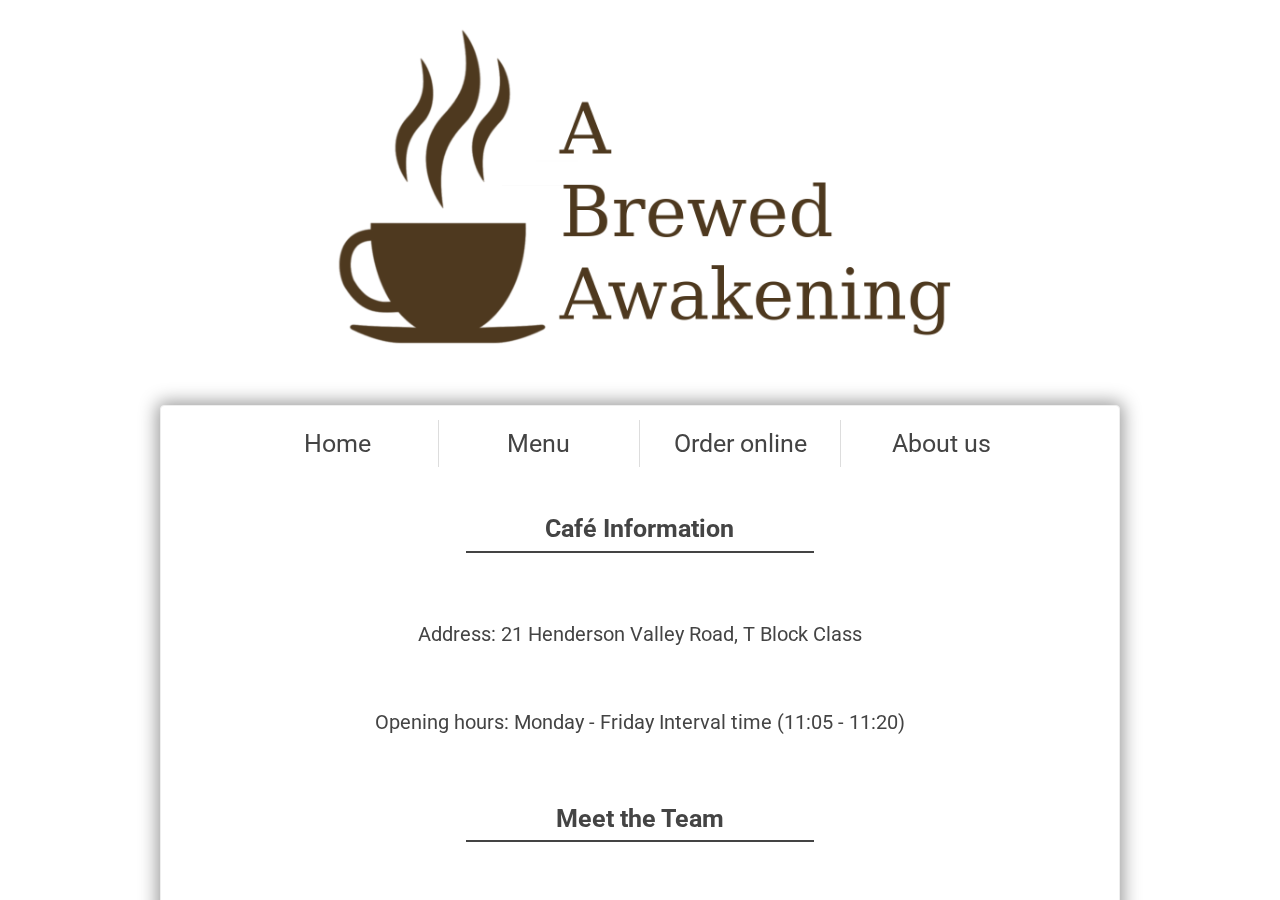
==== about.html @ 3f6846f1 "Add files via upload" ====
<!DOCTYPE html>
<head>
    <title>i hate modern web design</title>
    <link rel="shortcut icon" href="assets/wheelchair.ico">
    <link rel="stylesheet" href="grid.css">
    <meta name="viewport" content="width=device-width, initial-scale=1.0">
</head>

<script src="script.js"></script>

<body>
<div id="site">
<div id="top">
<a href="javascript:void(0);" id="ham" onclick="ope()"><img src="assets/download.png" height="inherit" width="auto"></a>
</div>
<img src="assets/logo.png" id="logo" >
<div id="panel">
<div id="header">
	<img src="assets/logo.png" id="mobile-logo" >

	<div id="navbutton">
	<a href="index.html" class="button">Home</a>
	<a href="menu.html" class="button">Menu</a>
	<a href="order.html" class="button">Order online</a>	
	<a href="about.html" class="">About us</a>
	</div>
</div>	

<div class="contents">
	<p class="heading">Café Information</p><br>
	<p>Address: 21 Henderson Valley Road, T Block Class </p><br>
	<p>Opening hours: Monday - Friday  Interval time (11:05 - 11:20)</p><br>

	<p class="heading">Meet the Team</p><br>
	<p>Student profiles to be given later on.</p><br><br>

</div>
<div id="foot">
        <img src="assets/hhs-edited.png" width="50px">
        <p>Henderson High School café - A Brewed Awakening<br>
        Website by Paul Lee</p>
</div>
</div>
</div>
</body>
---- grid.css ----
@import url('https://fonts.googleapis.com/css2?family=Roboto&display=swap');

*{
    box-sizing: border-box;
}

#site{
    top: 0;
    left: 0;
    position: fixed;
    overflow-x: hidden;    
    width: 100vw;
    height: 100vh;
    padding-bottom: 4vh;
}

body{
   // background-color: #450400;
    background-color: white;
///    background-image: url('assets/wall.jpg');
    color: #444;
    font-size: 1.26em;
    padding: 1em;
    text-align: center;
    font-family: 'Roboto', sans-serif;
    display: flex;
    justify-content: center;
}

#panel{
    display: block;
    margin: auto;
    padding: 3px;
    padding-bottom: 0;
    height: auto;
    width: 75vw;
    background-color: white;
    box-shadow: 0px 0px 18px 3px #999; /*was  #261c1c*/
    border: 1px solid #eee; 
    border-radius: 4px;
}

#ham{
    display: none;
}

#logo{
    display: block;
    margin-left: auto;
    margin-right: auto;
    padding-bottom: 2.5vh;
    height: 44vh;
    width: auto;
}

#mobile-logo{
    display: none;
}

#navbutton{
    padding: 2px;
    width: 85%;
    margin: auto;
    margin-top: 1vh;
    display: grid;
    grid-template-columns: 25% 25% 25% 25%;
    position: relative;
}
	
#navbutton a{
    display: flex;
    flex-wrap: nowrap;
    color: #444;
    font-size: 1.25em;
    text-decoration: none;
    padding: 9px;
    padding-left: 15px;
    padding-right: 15px;
    animation-name: reverse;
    animation-duration: 0.5s;
    animation-fill-mode: backwards;
    width:100%;
    justify-content: center;
}

@keyframes button{
    from {}
    to {box-shadow: 0 2px 4px 1px #bbb;
        color: #222;}
}

@keyframes reverse{
    from {box-shadow: 0 3px 3px 1px #bbb;
        color: #222;}
    to {}
}

#navbutton a:hover{
    animation-fill-mode: forwards;
    animation-name: button;
    animation-duration: 0.3s;
}
    
.button {
    border-right: 1px solid #ddd;
}

.contents{
    position: relative;
    margin-left: auto;
    margin-right: auto;
    margin-top: 5vh;
    padding-left: 10vh;
    padding-right: 10vh;
}

.menu-sect{
    display: grid;
    grid-template-rows: auto auto auto auto auto;
    justify-content: center;
    background-color: rgba(0,0,0,0);
    height: auto;
}

.botan{
    font-size: 0.9em;
    padding-bottom: 2em;
}

.botan::first-line{
    font-weight: 1.1em;
    font-weight: bold;
}

#order{
  display: grid;
  justify-content: center;
}

.menuitem{
    font-weight: bold;
    width: 40vw;
    grid-column: 2 / 3;
    display: grid;
    grid-template-columns: auto auto;
    align-items: center;
    justify-content: space-between;
    height: 3em;
    border-radius: 5px;
    padding: 1em;
    animation-name: reverse;
    animation-duration: 0.5s;
    animation-fill-mode: backwards;
}

.menuitem:hover{
    animation-fill-mode: forwards;
    animation-name: button;
    animation-duration: 0.3s;
}

#order-win{
    box-shadow: 0px 0px 18px 3px #ccc;
    position: fixed;
    background-color: white;
    padding: 1em;
    border-radius: 5px;
    width: 50%;
    height: 80vh;
    z-index: 5;
    display: none;
    opacity: 0;
    transition: 5s;
}

#close{
    position: absolute;
    top: 0.5em;
    right: 1em;
    cursor: pointer;
}

a{
    text-decoration: none;
    color: #444;
}

img{
    max-width: 85%;
    margin-top: 1vh;
    margin-left: auto;
    margin-right: auto;
}

#menu-sect1{
    grid-column: 1;
    grid-row: 1 / 4;
}

#menu-sect2{
    grid-column: 2;
    grid-row: 1 / 4;
}

#menu-sect3{
    grid-column: 3;
    grid-row: 1 / 4;
}

.heading{
    width: 45%;
    font-size: 1.25em;
    font-weight: bold;
    margin-left: auto;
    margin-right: auto;
    text-align: center;
    padding-bottom: 0.3em;
    border-bottom: solid #444 2px;
}
 
label{
    font-size: 1.1em;
    position: absolute;
}

input{
    position: absolute;
    font-weight: bold;
    width: 28vw;
    font-size: 1em;
    text-align: center;
    padding: 0.5em;
    border: none;
    border-bottom: 2px solid grey;
    transition: 0.5s;
    -webkit-transition: 0.5s;
    outline: none;
}

input:focus{
    border-bottom: 2px solid black;
    width: 30vw;
}

input[type=radio]{
    padding: 0.5em;
    width: 1em;
}

input[type=submit]{
    background-color: white;
    border: none;
    animation-name: reverse;
    animation-duration: 0.5s;
    animation-fill-mode: backwards;
}

input[type=submit]:hover{
    background-color: white;
    border: none;
    animation-fill-mode: forwards;
    animation-name: button;
    animation-duration: 0.3s;
    cursor: pointer;
}

.chos{
    font-size: 1em;
    padding: 0;
    transition: 0.5s;
    box-sizing: border-box;
}

#window{
    width: 65vw;
    height: 65vh;
    position: fixed;
    display: none;
    z-index: 5;
    background-color: white;
    border-radius: 6px;
}

#fade{
    top: 0;
    position: absolute;
    background-color: black;
    opacity: 0;
    display: none;
    width: 100vw;
    height: 100vh;
    z-index: 4;
}

#foot{
    font-size: 0.6em;
    display: flex;
    flex-wrap: wrap;
    flex-direction: column;
    justify-content: flex-end;
    align-items: center;
    padding-bottom: 1.5vh;
}


@media (max-width: 800px){


body{
    padding: 0;
    margin: 0;
}

#site{
    padding: 0;
}

#panel{
    top: 0;
    left: 0;
    padding: 3px;
    height: auto;
    width: 100vw;
    background-color: white;
    position: absolute;
    box-shadow: 0 0 0 0;
    border-radius: 0;
}

#navbutton{
    grid-template-columns: auto;
    grid-template-rows: auto auto auto auto;
    align-content: start;
    position: static;
    margin: 0;
    height: 120vh;
    background-color: white;
    top: 0;
    border: 0;
    right: 0;
    z-index: 2;
    position: fixed;
    align-items: right;
    width: 0;
    transition: 0.3s;
    padding-top: 1vh;
    padding: 0;
    opacity: 0;
}

#navbutton a{
    padding: 16px 16px 16px 32px;
    animation-name: 0;
    z-index: 3;
}

#ham{
    position: absolute;
    top: 0em;
    right: 0.5em;
    height: 1.5em;
    width: 1.5em;
    display: block;
    z-index: 3;
}

#top{
    width: 100%;
    height: 2em;
    background-color: white;
    opacity: 80%;
    position: fixed;
    top: 0;
    z-index: 1;
    box-shadow: 0 2px 5px 1px #eee;
    padding: 1em;
    transition: 0.3s;
}

.contents{
    padding: 0;
    margin-top: 0;
    width: 85vw;
}

#mobile-logo{
    display: block;
    margin-top: 14%;
    width: 80%;
    height: auto;
}

.menuitem{
    width: 85vw;
}

#logo{
    display: none;
}

.heading{
    width: width;
}

p{
   max-width: inherit;
}
}
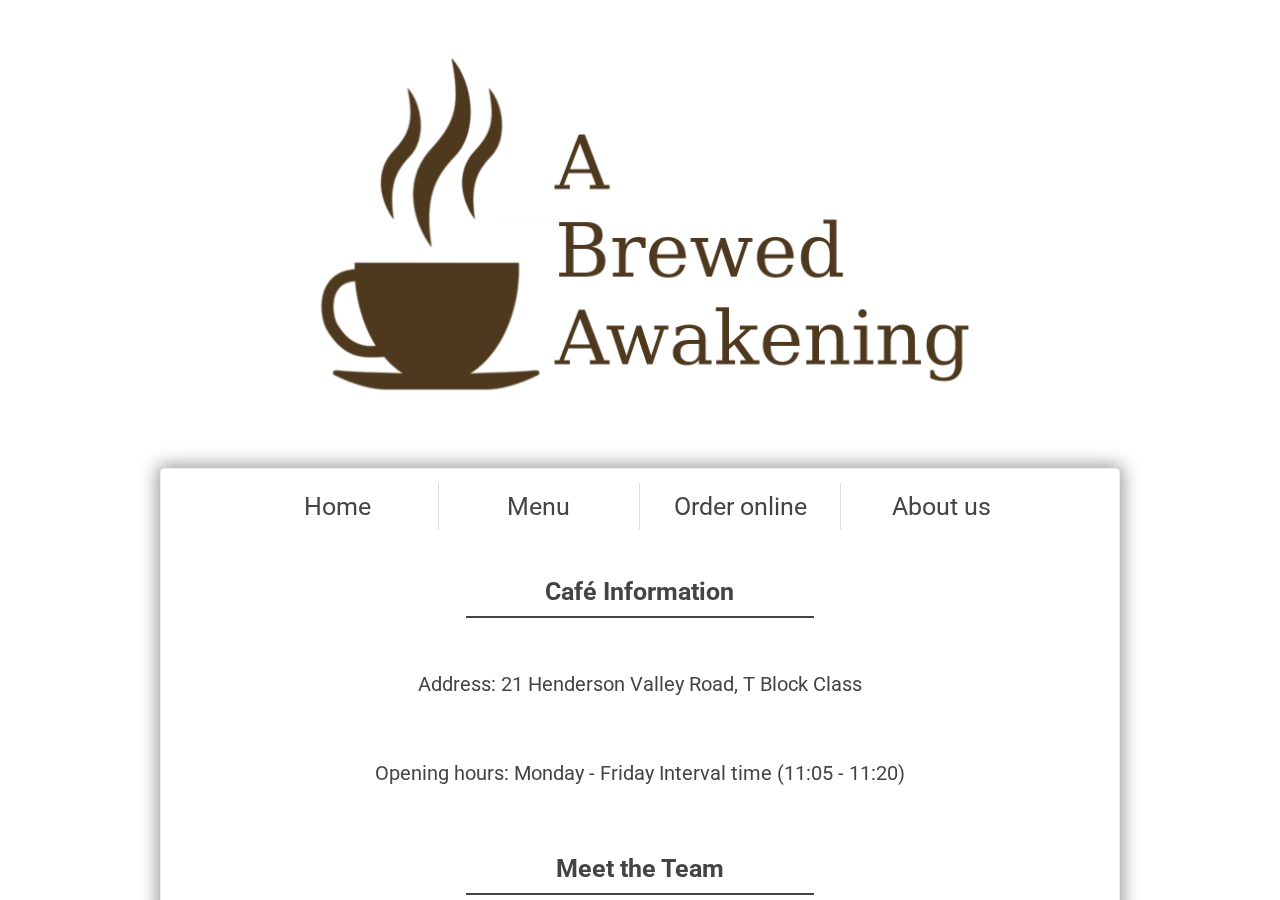
==== commit cd987dca: "Add files via upload" ====
--- a/about.html
+++ b/about.html
@@ -1,7 +1,7 @@
 <!DOCTYPE html>
 <head>
     <title>i hate modern web design</title>
-    <link rel="shortcut icon" href="assets/wheelchair.ico">
+    <link rel="shortcut icon" href="assets/favicon.png">
     <link rel="stylesheet" href="grid.css">
     <meta name="viewport" content="width=device-width, initial-scale=1.0">
 </head>
--- a/grid.css
+++ b/grid.css
@@ -48,7 +48,6 @@
     display: block;
     margin-left: auto;
     margin-right: auto;
-    padding-bottom: 2.5vh;
     height: 44vh;
     width: auto;
 }
@@ -187,9 +186,7 @@
 
 img{
     max-width: 85%;
-    margin-top: 1vh;
-    margin-left: auto;
-    margin-right: auto;
+    margin: 4vh auto 4vh auto;
 }
 
 #menu-sect1{
@@ -214,8 +211,9 @@
     margin-left: auto;
     margin-right: auto;
     text-align: center;
-    padding-bottom: 0.3em;
+    padding-bottom: 0.4em;
     border-bottom: solid #444 2px;
+    margin-bottom: 0.4em;
 }
  
 label{
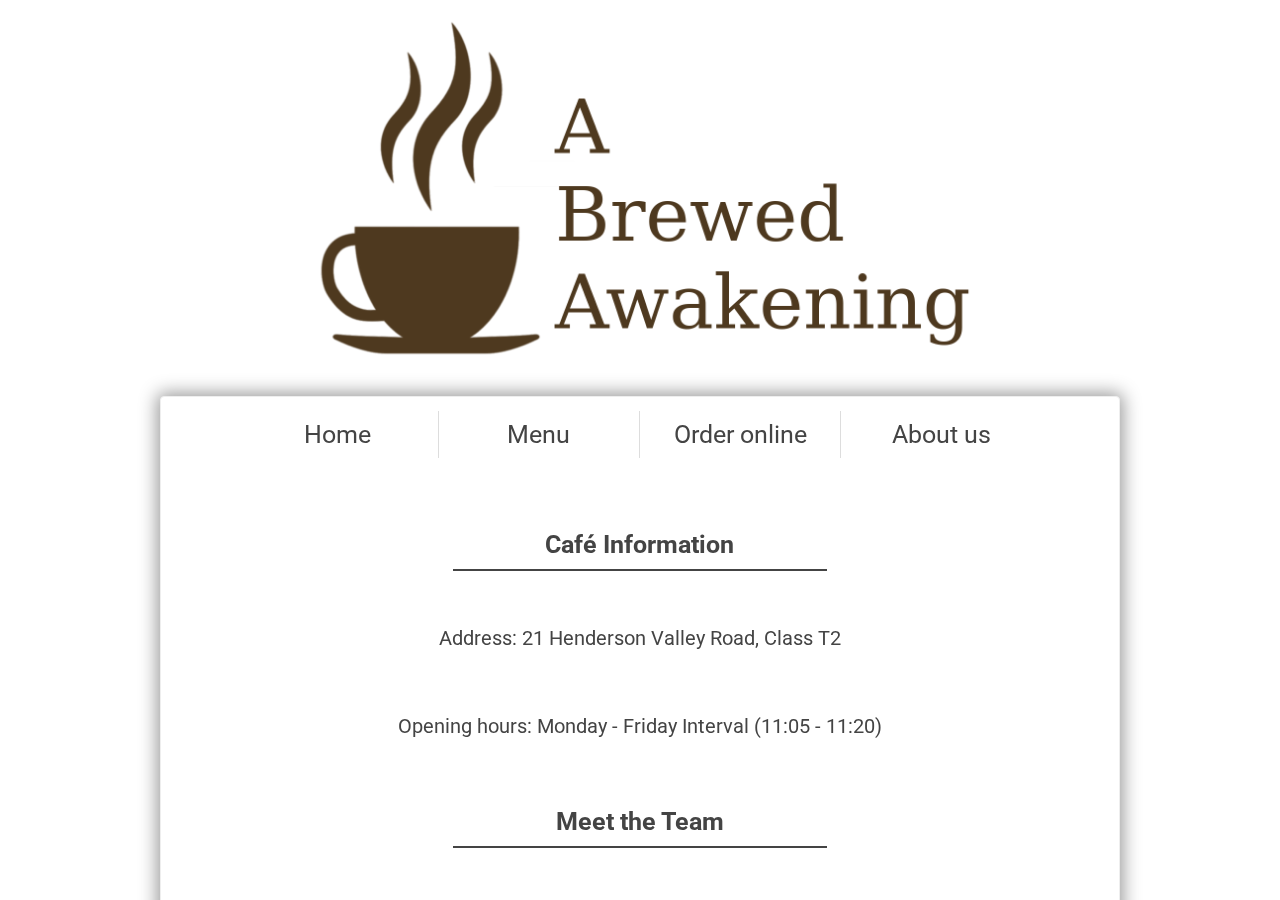
==== commit a4494d3f: "Add files via upload" ====
--- a/about.html
+++ b/about.html
@@ -1,6 +1,6 @@
 <!DOCTYPE html>
 <head>
-    <title>i hate modern web design</title>
+    <title>About | A Brewed Awakening</title>
     <link rel="shortcut icon" href="assets/favicon.png">
     <link rel="stylesheet" href="grid.css">
     <meta name="viewport" content="width=device-width, initial-scale=1.0">
@@ -11,7 +11,7 @@
 <body>
 <div id="site">
 <div id="top">
-<a href="javascript:void(0);" id="ham" onclick="ope()"><img src="assets/download.png" height="inherit" width="auto"></a>
+<a href="javascript:void(0);" id="ham" onclick="ope()"><img src="assets/ham.png" height="inherit" width="auto"></a>
 </div>
 <img src="assets/logo.png" id="logo" >
 <div id="panel">
@@ -28,8 +28,8 @@
 
 <div class="contents">
 	<p class="heading">Café Information</p><br>
-	<p>Address: 21 Henderson Valley Road, T Block Class </p><br>
-	<p>Opening hours: Monday - Friday  Interval time (11:05 - 11:20)</p><br>
+	<p>Address: 21 Henderson Valley Road, Class T2</p><br>
+	<p>Opening hours: Monday - Friday  Interval (11:05 - 11:20)</p><br>
 
 	<p class="heading">Meet the Team</p><br>
 	<p>Student profiles to be given later on.</p><br><br>
--- a/grid.css
+++ b/grid.css
@@ -105,6 +105,10 @@
 }
 
 .contents{
+    display: grid;
+    grid-template-columns: 65vw;
+    justify-content: center;
+    max-width: 65vw;
     position: relative;
     margin-left: auto;
     margin-right: auto;
@@ -170,6 +174,8 @@
     display: none;
     opacity: 0;
     transition: 5s;
+    animation-name: fade;
+    animation-duration: 0.5s;
 }
 
 #close{
@@ -179,15 +185,44 @@
     cursor: pointer;
 }
 
+img{
+    max-width: 80%;
+    margin-left: auto;
+    margin-right: auto;
+}
+
+@keyframes fade{
+    from {opacity: 0;}
+    to {opacity: 100%;}
+}
+
+.dot{
+    cursor: pointer;
+    margin-bottom: 0;
+    background-color: #ccc;
+    height: 0.7em;
+    width: 0.7em;
+    border-radius: 50%;
+    display: inline-block;
+    margin-left: 0.5em;
+    margin-right: 0.5em;
+    transition: 0.5s;
+    padding: 0.4em;
+}
+
+.dot:hover, .active{
+    background-color: #444;
+}
+
+#dotsel{
+    
+}
+
 a{
     text-decoration: none;
     color: #444;
 }
 
-img{
-    max-width: 85%;
-    margin: 4vh auto 4vh auto;
-}
 
 #menu-sect1{
     grid-column: 1;
@@ -288,6 +323,7 @@
     width: 100vw;
     height: 100vh;
     z-index: 4;
+    transition; 1s;
 }
 
 #foot{
@@ -353,13 +389,14 @@
 }
 
 #ham{
-    position: absolute;
-    top: 0em;
-    right: 0.5em;
+    position: relative;
+    float: right;
     height: 1.5em;
     width: 1.5em;
     display: block;
     z-index: 3;
+    margin: 0;
+    padding: 0;
 }
 
 #top{
@@ -371,7 +408,7 @@
     top: 0;
     z-index: 1;
     box-shadow: 0 2px 5px 1px #eee;
-    padding: 1em;
+    padding: 0;
     transition: 0.3s;
 }
 
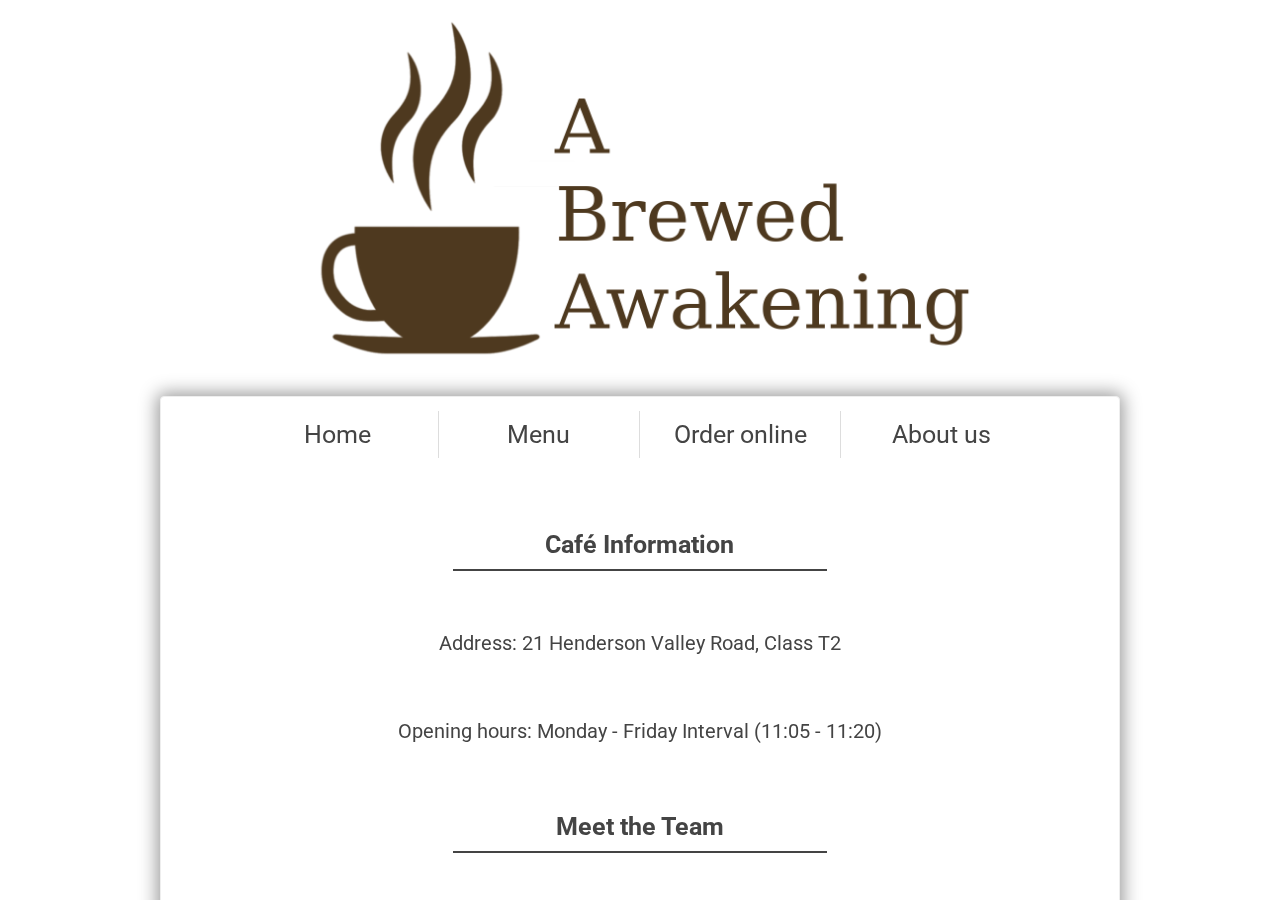
==== commit ffcc403d: "Add files via upload" ====
--- a/about.html
+++ b/about.html
@@ -11,7 +11,7 @@
 <body>
 <div id="site">
 <div id="top">
-<a href="javascript:void(0);" id="ham" onclick="ope()"><img src="assets/ham.png" height="inherit" width="auto"></a>
+<a href="javascript:void(0);" id="ham" onclick="ope()"><img src="assets/ham.png"></a>
 </div>
 <img src="assets/logo.png" id="logo" >
 <div id="panel">
--- a/grid.css
+++ b/grid.css
@@ -1,4 +1,5 @@
 @import url('https://fonts.googleapis.com/css2?family=Roboto&display=swap');
+@import url('https://fonts.googleapis.com/css2?family=Sawarabi+Mincho&display=swap');
 
 *{
     box-sizing: border-box;
@@ -136,8 +137,15 @@
 }
 
 #order{
-  display: grid;
-  justify-content: center;
+    display: grid;
+    justify-content: center;
+}
+
+#order-form{
+    height: 100%;
+    width: 100%;
+    display: grid;
+    justify-content: center;
 }
 
 .menuitem{
@@ -163,13 +171,14 @@
 }
 
 #order-win{
+    top: 20vh;
     box-shadow: 0px 0px 18px 3px #ccc;
     position: fixed;
     background-color: white;
     padding: 1em;
     border-radius: 5px;
     width: 50%;
-    height: 80vh;
+    height: 6   0vh;
     z-index: 5;
     display: none;
     opacity: 0;
@@ -180,7 +189,7 @@
 
 #close{
     position: absolute;
-    top: 0.5em;
+    top: 0.7em;
     right: 1em;
     cursor: pointer;
 }
@@ -194,28 +203,6 @@
 @keyframes fade{
     from {opacity: 0;}
     to {opacity: 100%;}
-}
-
-.dot{
-    cursor: pointer;
-    margin-bottom: 0;
-    background-color: #ccc;
-    height: 0.7em;
-    width: 0.7em;
-    border-radius: 50%;
-    display: inline-block;
-    margin-left: 0.5em;
-    margin-right: 0.5em;
-    transition: 0.5s;
-    padding: 0.4em;
-}
-
-.dot:hover, .active{
-    background-color: #444;
-}
-
-#dotsel{
-    
 }
 
 a{
@@ -248,47 +235,53 @@
     text-align: center;
     padding-bottom: 0.4em;
     border-bottom: solid #444 2px;
-    margin-bottom: 0.4em;
+    margin-bottom: 0.6em;
 }
  
 label{
     font-size: 1.1em;
-    position: absolute;
-}
+}
+
 
 input{
-    position: absolute;
-    font-weight: bold;
-    width: 28vw;
+    color: black;
+    width: 26vw;
     font-size: 1em;
     text-align: center;
     padding: 0.5em;
     border: none;
-    border-bottom: 2px solid grey;
+    border-bottom: 2px solid #ccc;
     transition: 0.5s;
     -webkit-transition: 0.5s;
     outline: none;
+    margin-bottom: 3vh;
 }
 
 input:focus{
     border-bottom: 2px solid black;
-    width: 30vw;
-}
-
-input[type=radio]{
+}
+
+input[type="text"]{
+    font-size: 1.1em;
+    padding: 0.2em;
+}
+
+input[type="radio"]{
     padding: 0.5em;
     width: 1em;
 }
 
-input[type=submit]{
-    background-color: white;
-    border: none;
+input[type="submit"]{
+    font-weight: bold;
+    background-color: white;
+    border-radius: 5px;
+    border: 1px solid #ccc;
     animation-name: reverse;
     animation-duration: 0.5s;
     animation-fill-mode: backwards;
 }
 
-input[type=submit]:hover{
+input[type="submit"]:hover{
     background-color: white;
     border: none;
     animation-fill-mode: forwards;
@@ -393,9 +386,11 @@
     float: right;
     height: 1.5em;
     width: 1.5em;
-    display: block;
+    display: inline-block;
     z-index: 3;
     margin: 0;
+    margin-top: 0.5em;
+    margin-right: 0.5em;
     padding: 0;
 }
 
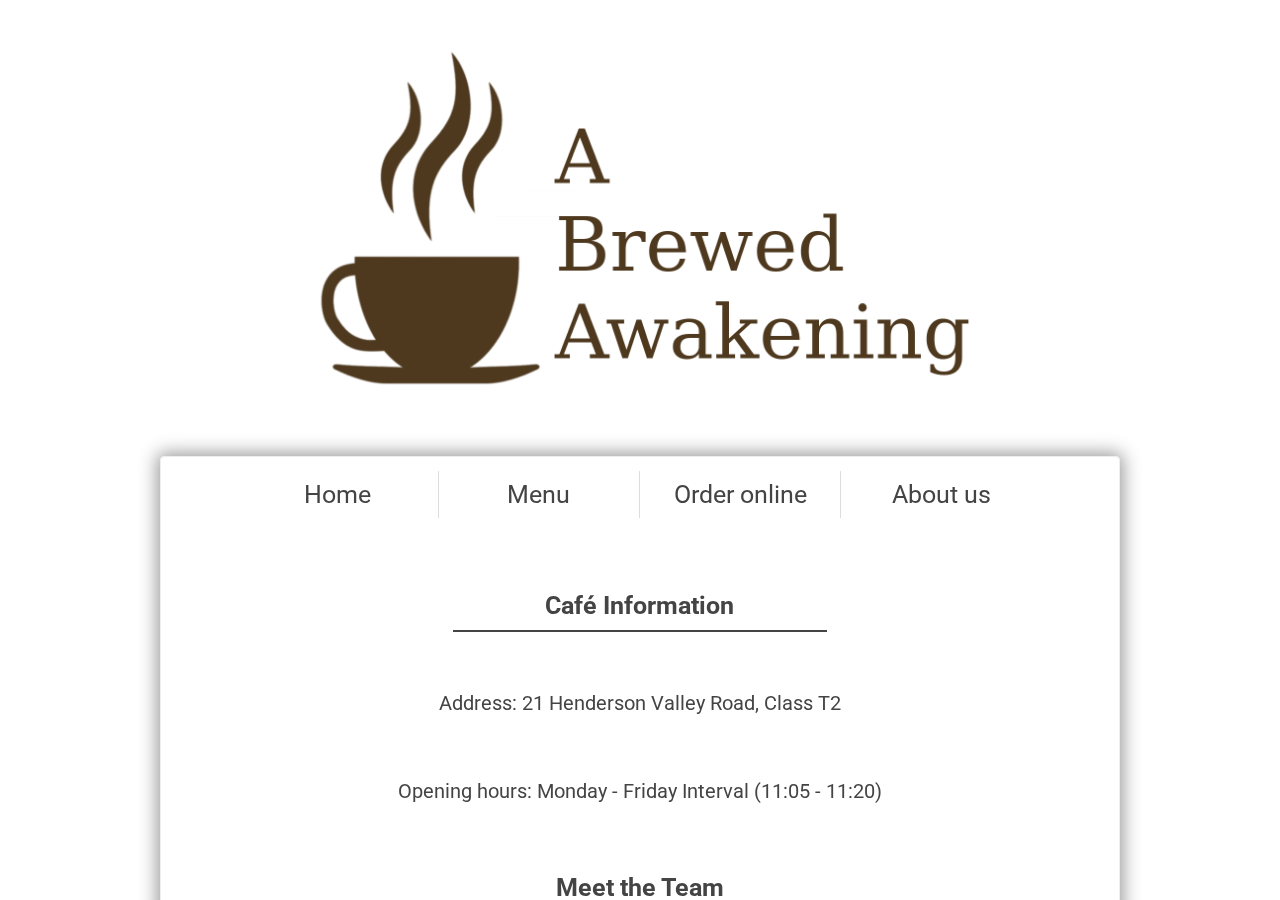
==== commit 37406b63: "Add files via upload" ====
--- a/about.html
+++ b/about.html
@@ -27,7 +27,7 @@
 </div>	
 
 <div class="contents">
-	<p class="heading">Café Information</p><br>
+	<p class="heading">Caf&#233; Information</p><br>
 	<p>Address: 21 Henderson Valley Road, Class T2</p><br>
 	<p>Opening hours: Monday - Friday  Interval (11:05 - 11:20)</p><br>
 
@@ -36,9 +36,8 @@
 
 </div>
 <div id="foot">
-        <img src="assets/hhs-edited.png" width="50px">
-        <p>Henderson High School café - A Brewed Awakening<br>
-        Website by Paul Lee</p>
+	<img src="assets/hhs-edited.png" width="50px">
+	<p>Copyright &#169; 2020 A Brewed Awakening | Website by Paul Lee</p>
 </div>
 </div>
 </div>
--- a/grid.css
+++ b/grid.css
@@ -16,9 +16,7 @@
 }
 
 body{
-   // background-color: #450400;
-    background-color: white;
-///    background-image: url('assets/wall.jpg');
+    background-color: white;
     color: #444;
     font-size: 1.26em;
     padding: 1em;
@@ -91,12 +89,11 @@
 
 @keyframes reverse{
     from {box-shadow: 0 3px 3px 1px #bbb;
-        color: #222;}
+          color: #222;}
     to {}
 }
 
 #navbutton a:hover{
-    animation-fill-mode: forwards;
     animation-name: button;
     animation-duration: 0.3s;
 }
@@ -132,7 +129,7 @@
 }
 
 .botan::first-line{
-    font-weight: 1.1em;
+    font-size: 1.1em;
     font-weight: bold;
 }
 
@@ -178,7 +175,7 @@
     padding: 1em;
     border-radius: 5px;
     width: 50%;
-    height: 6   0vh;
+    height: 60vh;
     z-index: 5;
     display: none;
     opacity: 0;
@@ -196,8 +193,7 @@
 
 img{
     max-width: 80%;
-    margin-left: auto;
-    margin-right: auto;
+    margin: 1.5em auto 1.5em auto;
 }
 
 @keyframes fade{
@@ -316,7 +312,7 @@
     width: 100vw;
     height: 100vh;
     z-index: 4;
-    transition; 1s;
+    transition: 1s;
 }
 
 #foot{
@@ -363,8 +359,8 @@
     height: 120vh;
     background-color: white;
     top: 0;
+    right: 0;
     border: 0;
-    right: 0;
     z-index: 2;
     position: fixed;
     align-items: right;
@@ -377,19 +373,19 @@
 
 #navbutton a{
     padding: 16px 16px 16px 32px;
-    animation-name: 0;
     z-index: 3;
+    right: 0;
 }
 
 #ham{
-    position: relative;
-    float: right;
+    position: absolute;
+    right: 0.5em;
+    top: 0;
     height: 1.5em;
     width: 1.5em;
     display: inline-block;
     z-index: 3;
     margin: 0;
-    margin-top: 0.5em;
     margin-right: 0.5em;
     padding: 0;
 }
@@ -428,10 +424,32 @@
     display: none;
 }
 
+input{
+    width: 65vw;
+    
+    }
+    
+label{
+    display: block;
+}
+    
+input[type="radio"], .hi{
+    display: none;
+}
+    
 .heading{
-    width: width;
-}
-
+}
+
+#order-win{
+    width: 90vw;
+    height: 75vh;
+    overflow-y: auto;
+    }
+    
+#order-form{
+    width:75vw;
+    }
+    
 p{
    max-width: inherit;
 }
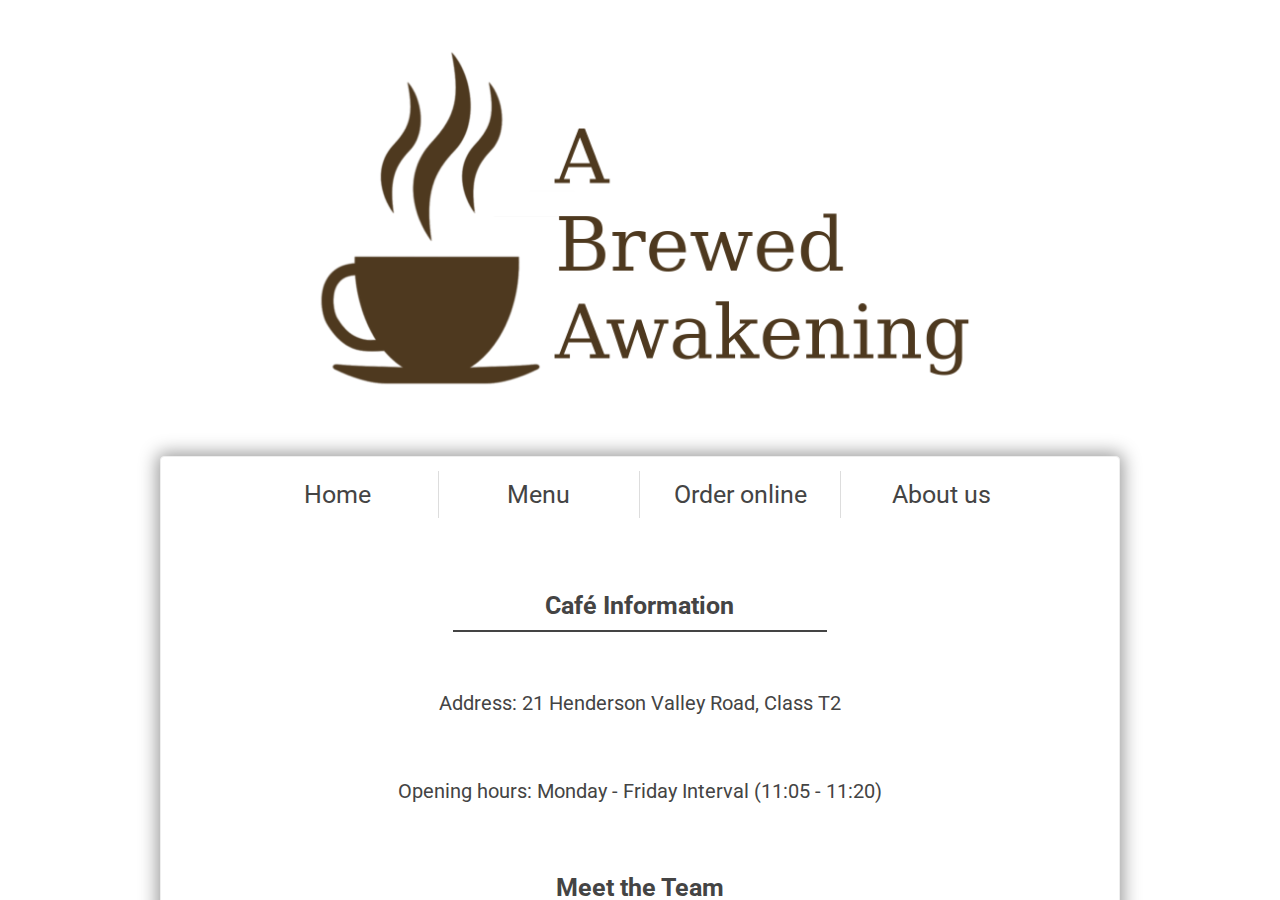
==== commit 50faf06d: "Add files via upload" ====
--- a/about.html
+++ b/about.html
@@ -11,7 +11,7 @@
 <body>
 <div id="site">
 <div id="top">
-<a href="javascript:void(0);" id="ham" onclick="ope()"><img src="assets/ham.png"></a>
+<a href="javascript:void(0);" id="ham" onclick="ope()"><img src="assets/ham.png" id="im"></a>
 </div>
 <img src="assets/logo.png" id="logo" >
 <div id="panel">
--- a/grid.css
+++ b/grid.css
@@ -1,5 +1,4 @@
 @import url('https://fonts.googleapis.com/css2?family=Roboto&display=swap');
-@import url('https://fonts.googleapis.com/css2?family=Sawarabi+Mincho&display=swap');
 
 *{
     box-sizing: border-box;
@@ -8,7 +7,7 @@
 #site{
     top: 0;
     left: 0;
-    position: fixed;
+    position: absolute;
     overflow-x: hidden;    
     width: 100vw;
     height: 100vh;
@@ -94,6 +93,7 @@
 }
 
 #navbutton a:hover{
+    animation-fill-mode: forwards;
     animation-name: button;
     animation-duration: 0.3s;
 }
@@ -175,7 +175,7 @@
     padding: 1em;
     border-radius: 5px;
     width: 50%;
-    height: 60vh;
+    height: auto;
     z-index: 5;
     display: none;
     opacity: 0;
@@ -286,6 +286,10 @@
     cursor: pointer;
 }
 
+select{
+    display: none;
+}
+
 .chos{
     font-size: 1em;
     padding: 0;
@@ -324,7 +328,6 @@
     align-items: center;
     padding-bottom: 1.5vh;
 }
-
 
 @media (max-width: 800px){
 
@@ -378,16 +381,19 @@
 }
 
 #ham{
-    position: absolute;
+    display: block;
+    position: relative;
+    float: right;
     right: 0.5em;
-    top: 0;
+    top: 0.5em;
     height: 1.5em;
     width: 1.5em;
-    display: inline-block;
     z-index: 3;
+    padding: 0;
+}
+
+#im {
     margin: 0;
-    margin-right: 0.5em;
-    padding: 0;
 }
 
 #top{
@@ -433,11 +439,24 @@
     display: block;
 }
     
+select{
+    display: inline;
+    font-size: 1em;
+    width: 65vw;
+}
+
+option{
+    font-size: 0.8em;
+}
+
+
 input[type="radio"], .hi{
     display: none;
 }
     
 .heading{
+    width: 70%;
+    max-width: 85vw;
 }
 
 #order-win{
